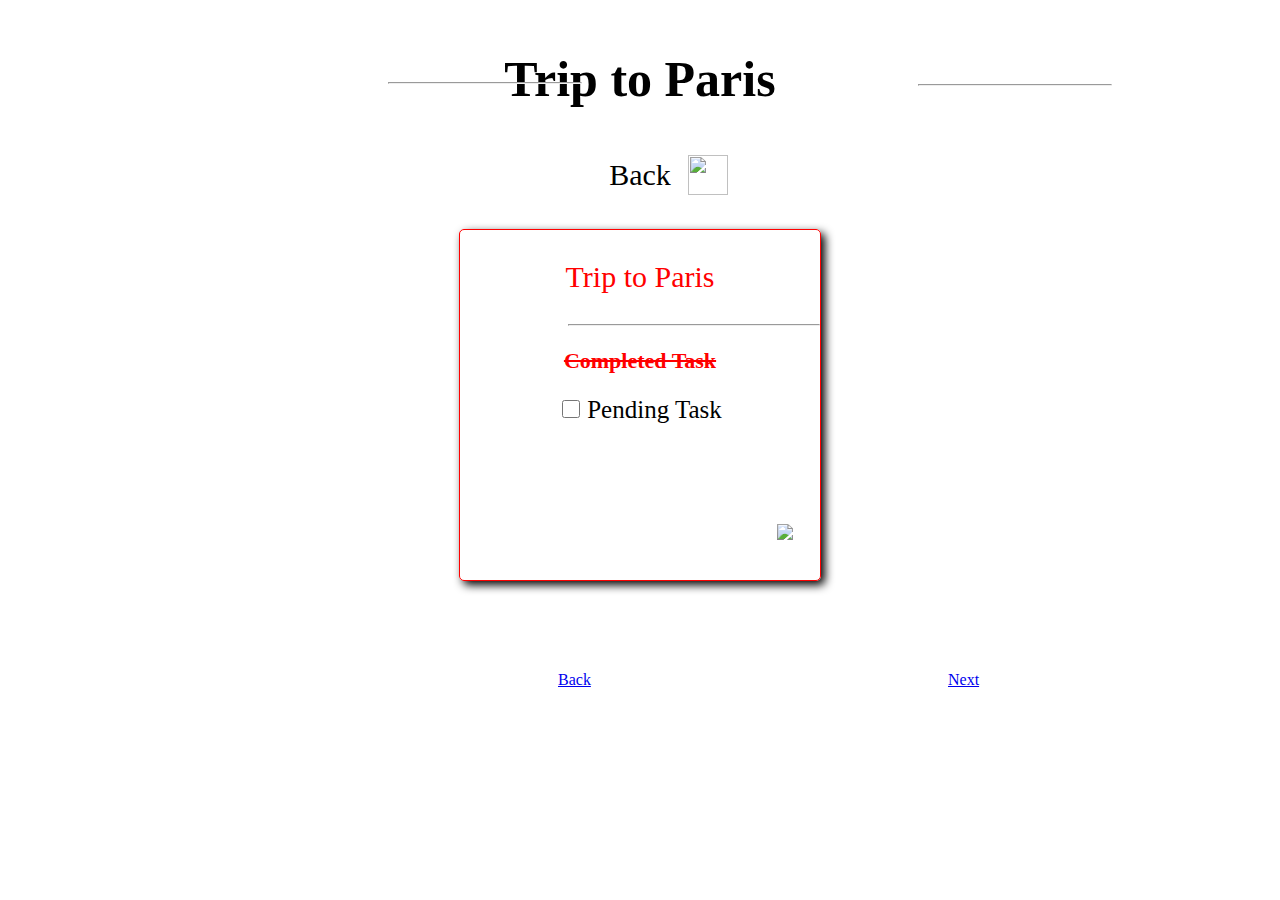
==== index1.html @ 48be427c "value" ====
<!DOCTYPE html>
<html lang="en">
<head>
    <meta charset="UTF-8">
    <meta http-equiv="X-UA-Compatible" content="IE=edge">
    <meta name="viewport" content="width=device-width, initial-scale=1.0">
    <title>Document</title>
    <link rel="stylesheet" href="style.css">
</head>
     
<body>
     <hr class="tag">
     <hr class="tag1">

    <p style="text-align:center; font-size:50px;"><b>Trip to Paris</b></p>
    <p style="text-align:center; font-size:30px;">Back</p>
    <div class="mobile">
    <img src="https://st.depositphotos.com/1637332/2926/v/950/depositphotos_29263265-stock-illustration-button-left-arrow-red.jpg" height="40px" width="40px">
    </div>

    <div class="index1">
    <p style="color:red; font-size:30px;">Trip to Paris</p>
    <hr class="paris">
    <p style="color:red; font-size:22px"><strike><b>Completed Task</b></strike></p>
    
    <input type="checkbox" id="task" class="checkbox">
    <label for="task" style="font-size:25px">Pending Task</label>
    <div class="image1">
     <img src="https://cdn1.iconfinder.com/data/icons/basic-ui-elements-coloricon/21/18-512.png" height="35px">
     </div>
    </div>
     <span class="html">
    <a href="E:\PrepBytes-MERN STACK\Css\Projects\TODO App UI Web\index.html">Back</a>
    </span> 

     <span class="css">
    <a href="E:\PrepBytes-MERN STACK\Css\Projects\TODO App UI Web\index2.html">Next</a>
    </span> 
</body>
</html>
---- style.css ----
.text{
    margin-left: 400px;
    margin-top:110px;
}

.add{
    margin-left: 1050px;
    margin-top: -100px;
 
}

.image{
    margin-left:1010px;
    margin-top: -65px;

}

.checkbox{
    width:18px;
    height:18px;
}

hr{
    width:170px;
    margin-right:0px;
}

.border{
    border:1px solid red;
    border-radius:5px;
    box-shadow:4px 4px 10px 0px;
    height:320px;
    width:210px;
    text-align:center;
    margin-left:410px;
    margin-top:70px;
    
}

.border1{
    border:1px solid red;
    border-radius:5px;
    box-shadow:4px 4px 10px 0px;
    height:320px;
    width:210px;
    text-align:center;
    margin-left:700px;
    margin-top:-322px;
}

.border2{
    border:1px solid red;
    border-radius:5px;
    box-shadow:4px 4px 10px 0px;
    height:320px;
    width:210px;
    text-align:center;
    margin-left:1000px;
    margin-top:-321px;
}


.navigate{
    margin-left:1180px;
    margin-top:40px;
    position: absolute;
}


.mobile{
    margin-left:680px;
    margin-top:-67px;
}

.index1{
    border:1px solid red;
    border-radius:5px;
    box-shadow:4px 4px 10px 0px;
    height:350px;
    width:360px;
    text-align:center;
    margin:auto;
    margin-top:30px;
    
}

.image1{
    margin-top:100px;
    margin-left:290px;
}

.tag{
    width:15%;
    position: absolute;
    margin-top:32px;
    margin-left:380px;
    
}

.tag1{
    width:15%;
    position:absolute;
    margin-top:34px;
    margin-left:910px;
}

.paris{
    width:250px;
}

.html{
    margin-left:550px;
    position:absolute;
    margin-top:90px;
}

.css{
    margin-left:940px;
    position:absolute;
    margin-top:90px;
}

.index2{
  filter:blur(10px)
}

.index3{
    filter:blur(8px);
}

.target{
    border:1px solid red;
    background-color: white;
    position: absolute;
    border-radius:10px;
    box-shadow:4px 4px 10px 0px;
    height:200px;
    width:400px;
    text-align:center;
    margin-left:600px;
    margin-top:-300px;
}



.sudeep{
    border:1.5px solid red;
    border-radius:5px;
    width:250px;
    height:30px;
    margin-left:70px;
    position:absolute;
    margin-top:10px;
}

.add1{
    border:1px solid red;
    color:white;
    border-radius:20px;
    background-color:red;
    width:90px;
    height:38px;
    margin:auto;
    margin-top:50px;
    position:relative;
    padding:auto;   
}

.add2{
    font-size: 20px;
    padding-top:8px;
    
}

.html1{
    margin-left:510px;
    position:absolute;
    margin-top:10px;
}

.css1{
    margin-left:1000px;
    position:absolute;
    margin-top:10px;
    
}

.mouse{
    border:1px solid red;
    background-color: white;
    border-radius:10px;
    box-shadow:4px 4px 10px 0px;
    position: absolute;
    height:200px;
    width:400px;
    text-align:center;
    margin-left:550px;
    margin-top:-300px;
}

.html2{

    margin-left: 520px;
}
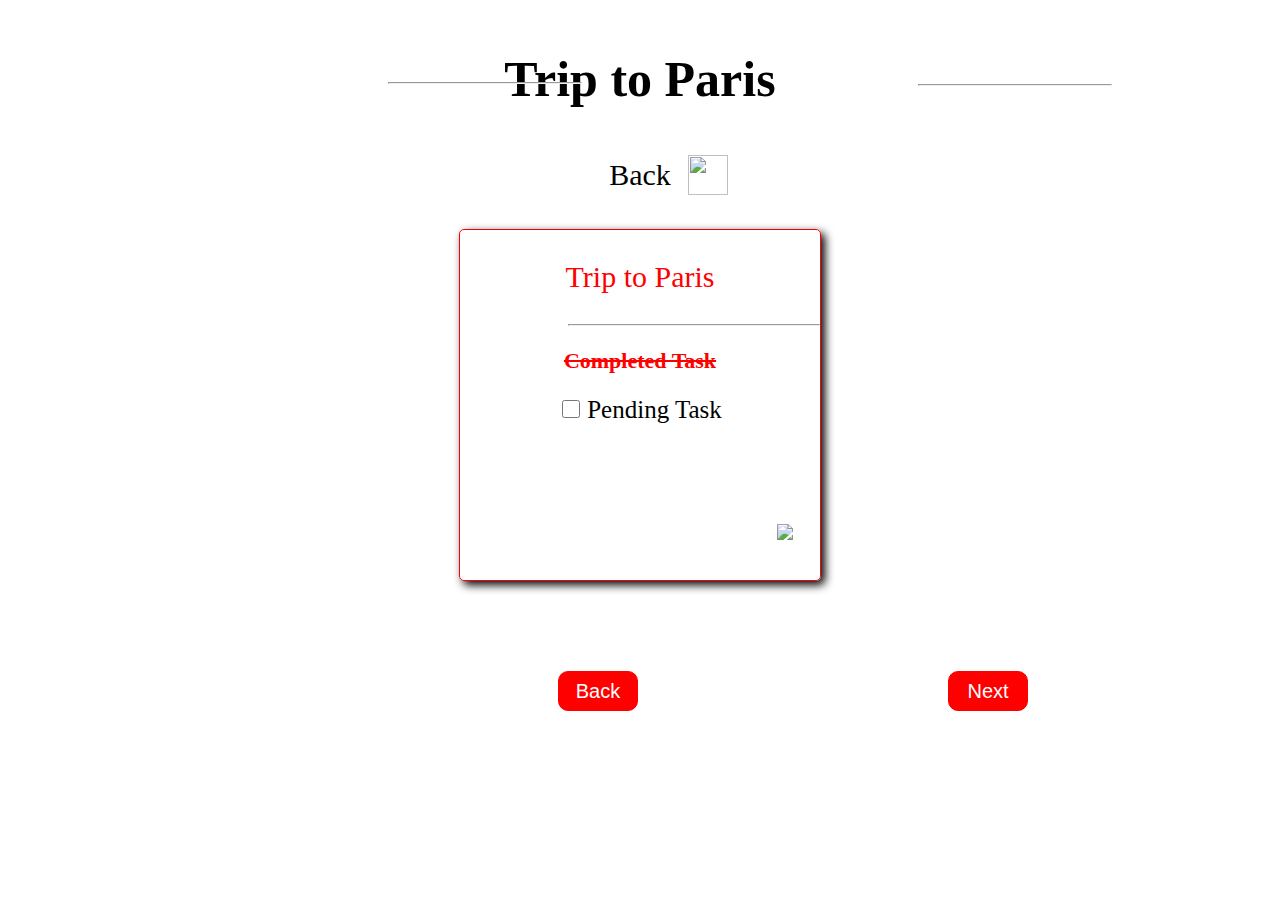
==== commit 326b1baa: "buttons added" ====
--- a/index1.html
+++ b/index1.html
@@ -29,12 +29,12 @@
      <img src="https://cdn1.iconfinder.com/data/icons/basic-ui-elements-coloricon/21/18-512.png" height="35px">
      </div>
     </div>
-     <span class="html">
-    <a href="E:\PrepBytes-MERN STACK\Css\Projects\TODO App UI Web\index.html">Back</a>
+     <span class="html"><button>
+    <a href="index.html">Back</a></button>
     </span> 
 
-     <span class="css">
-    <a href="E:\PrepBytes-MERN STACK\Css\Projects\TODO App UI Web\index2.html">Next</a>
+     <span class="css"><button>
+    <a href="index2.html">Next</a></button>
     </span> 
 </body>
 </html>--- a/style.css
+++ b/style.css
@@ -203,4 +203,18 @@
     margin-left: 520px;
 }
 
-
+button{
+    border:1px solid red;
+    border-radius:10px;
+    background-color:red;
+    width:80px;
+    height:40px;
+    
+}
+
+
+a{
+    text-decoration: none;
+    color:white;
+    font-size: 20px;
+}
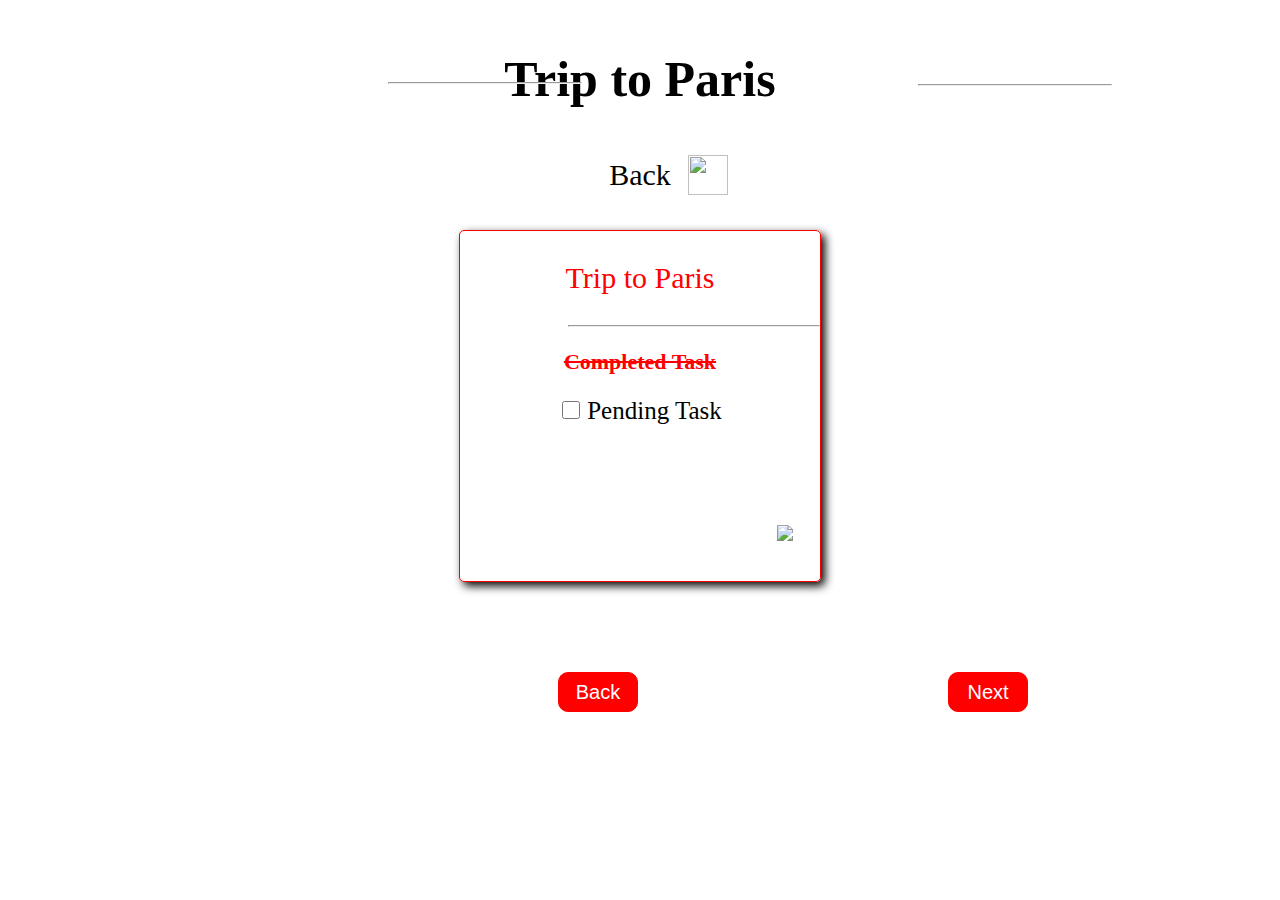
==== commit 4ab49599: "value added" ====
--- a/index1.html
+++ b/index1.html
@@ -14,8 +14,9 @@
 
     <p style="text-align:center; font-size:50px;"><b>Trip to Paris</b></p>
     <p style="text-align:center; font-size:30px;">Back</p>
-    <div class="mobile">
+    <div class="mobile"><a href="index.html">
     <img src="https://st.depositphotos.com/1637332/2926/v/950/depositphotos_29263265-stock-illustration-button-left-arrow-red.jpg" height="40px" width="40px">
+    </a>
     </div>
 
     <div class="index1">
--- a/style.css
+++ b/style.css
@@ -212,6 +212,11 @@
     
 }
 
+.css2{
+    margin-left:370px;
+
+}
+
 
 a{
     text-decoration: none;
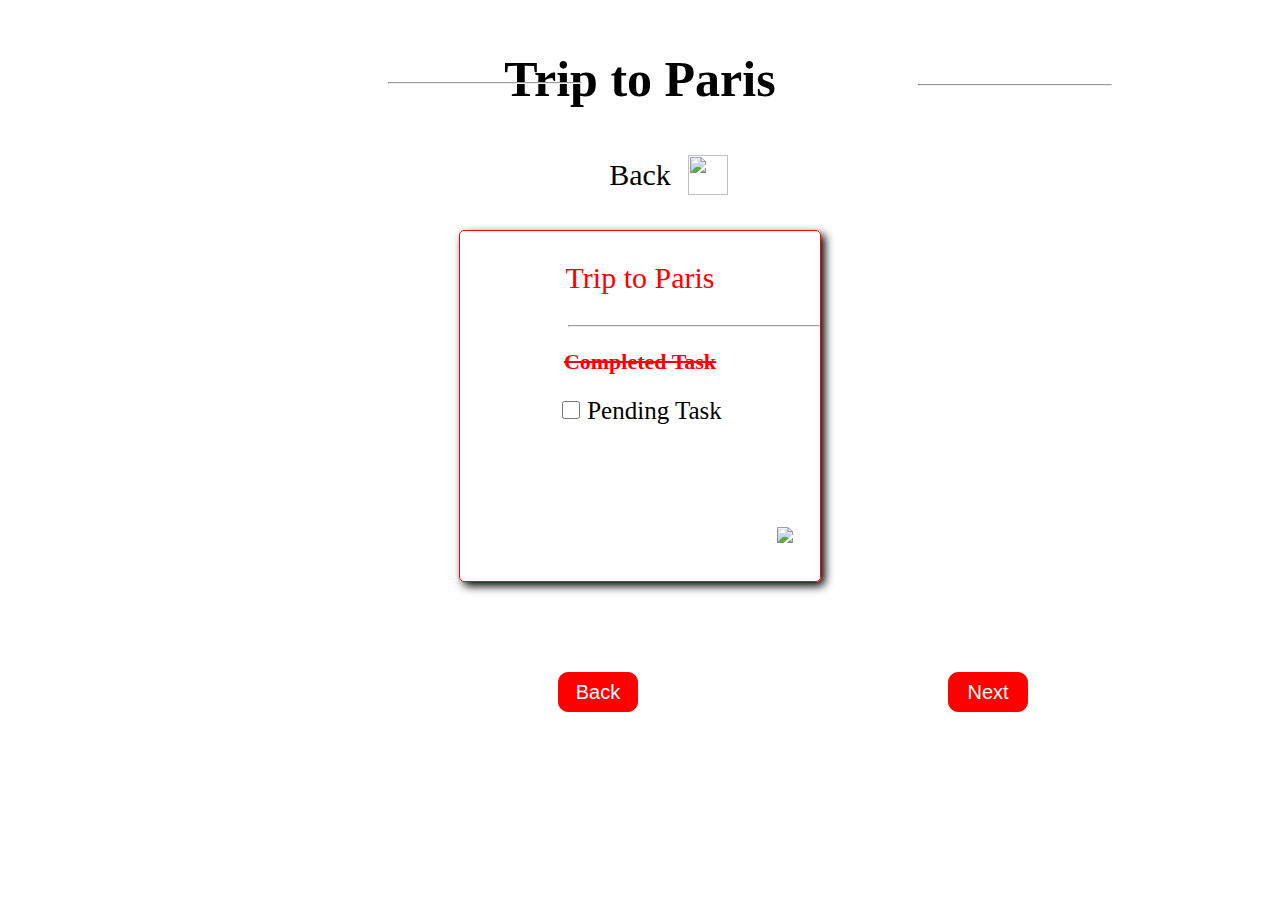
==== commit 671a2fdf: "anchor tag added" ====
--- a/index1.html
+++ b/index1.html
@@ -26,8 +26,8 @@
     
     <input type="checkbox" id="task" class="checkbox">
     <label for="task" style="font-size:25px">Pending Task</label>
-    <div class="image1">
-     <img src="https://cdn1.iconfinder.com/data/icons/basic-ui-elements-coloricon/21/18-512.png" height="35px">
+    <div class="image1"><a href="index2.html">
+     <img src="https://cdn1.iconfinder.com/data/icons/basic-ui-elements-coloricon/21/18-512.png" height="35px"></a>
      </div>
     </div>
      <span class="html"><button>
--- a/style.css
+++ b/style.css
@@ -153,7 +153,7 @@
     margin-top:10px;
 }
 
-.add1{
+/*.add1{
     border:1px solid red;
     color:white;
     border-radius:20px;
@@ -164,11 +164,20 @@
     margin-top:50px;
     position:relative;
     padding:auto;   
-}
+}*/
 
 .add2{
     font-size: 20px;
     padding-top:8px;
+    width: 6.5rem;
+    height: 2.6rem;
+    background-color: tomato;
+    color: white;
+    border: 0;
+    border-radius: 1.2rem;
+    font-size: 1.4rem;
+    margin:50px;
+    margin-left:60px;
     
 }
 
@@ -223,3 +232,7 @@
     color:white;
     font-size: 20px;
 }
+
+.blur{
+    filter:blur(10px);
+}
